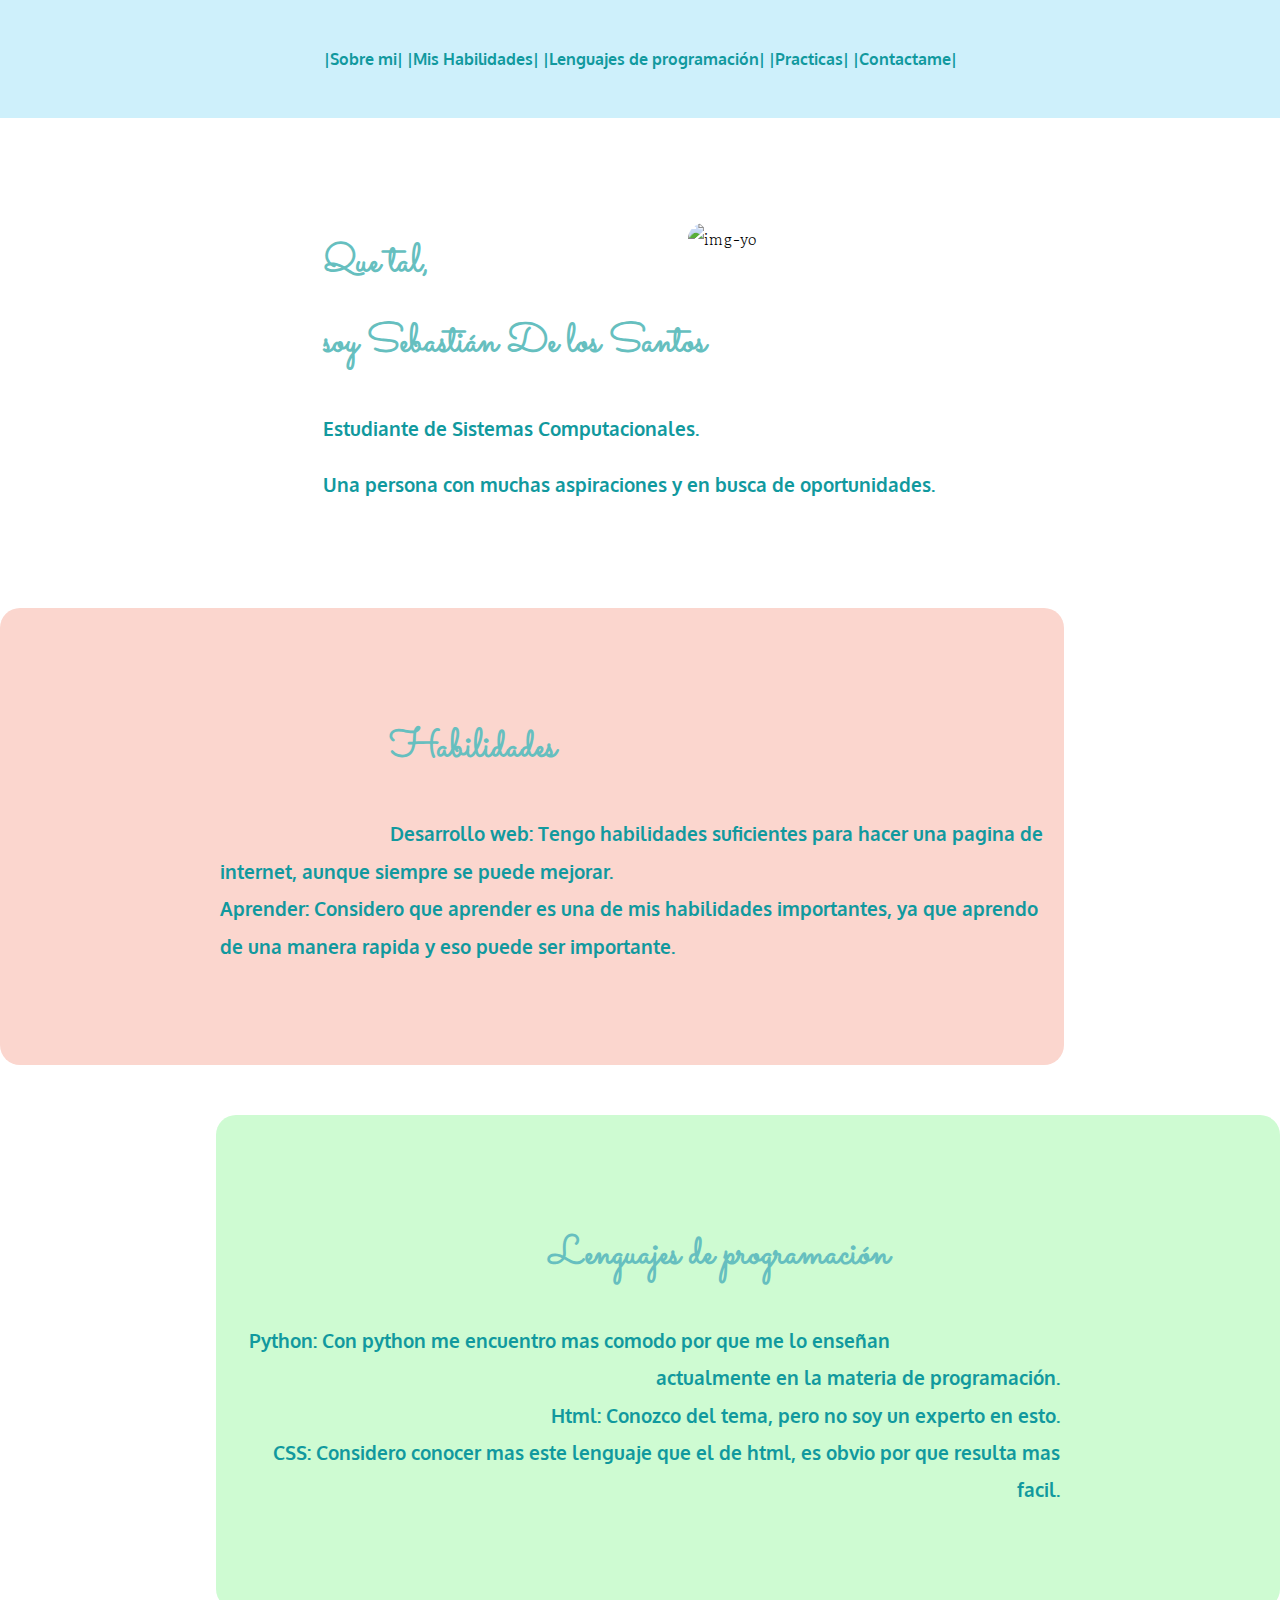
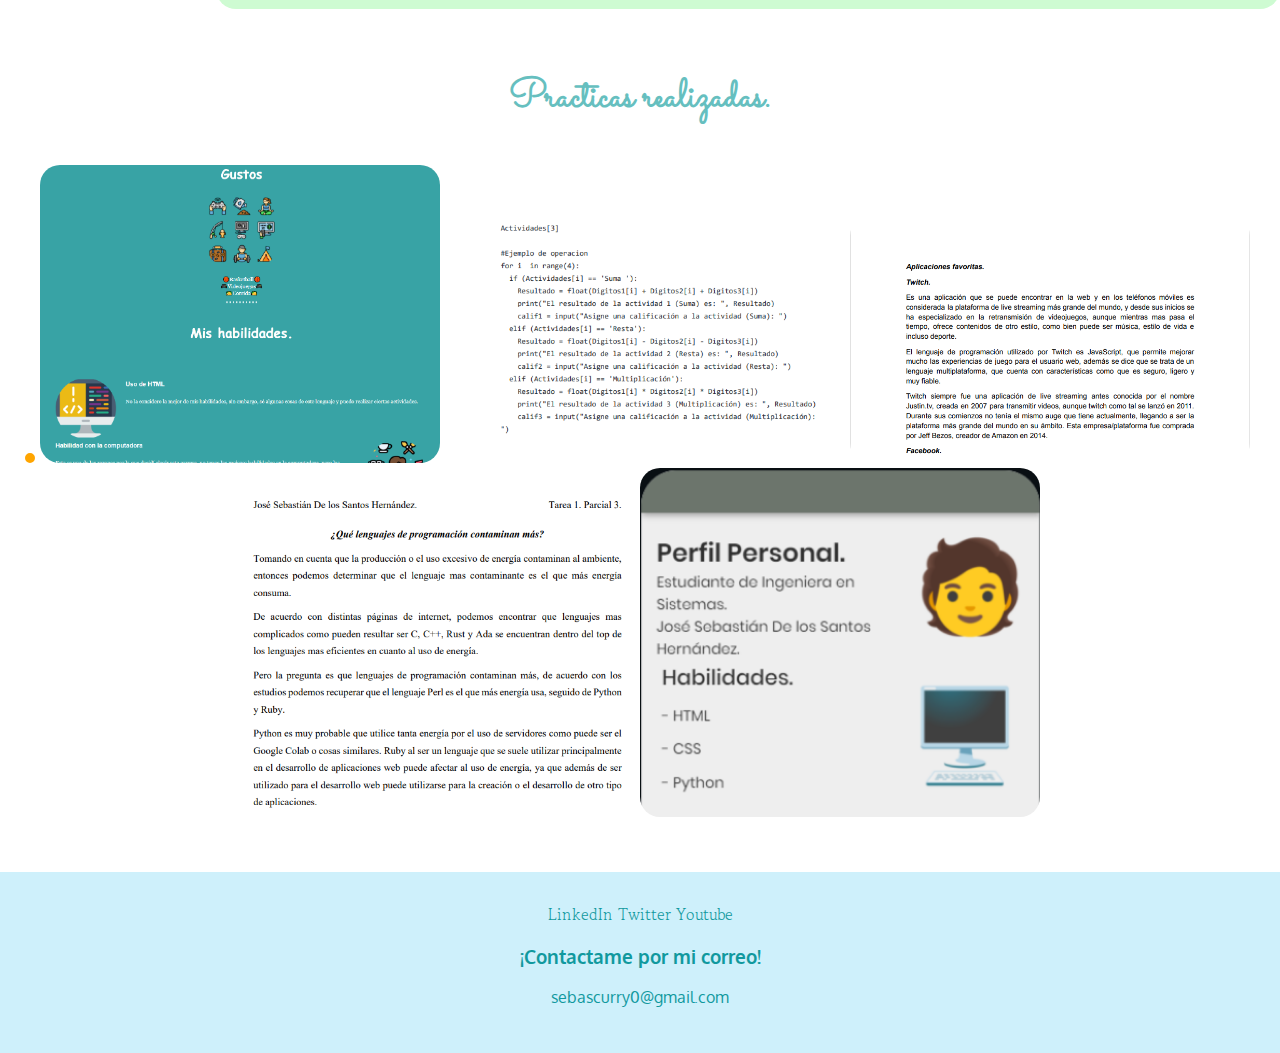
==== index.html @ 53a0e7ec "Update index.html" ====
<!DOCTYPE html>
<html lang="en" dir="ltr">
  <head>
    <meta charset="utf-8">
    <title>Portafolio web.</title>
    <link rel="stylesheet" href="css/styles.css">
    <link href="https://fonts.googleapis.com/css2?family=Gowun+Batang&display=swap" rel="stylesheet">
    <link href="https://fonts.googleapis.com/css2?family=Gowun+Batang&family=Oxygen:wght@300&display=swap" rel="stylesheet">
    <link href="https://fonts.googleapis.com/css2?family=Sacramento&display=swap" rel="stylesheet">
  </head>
<body>
  <div class="barra">
    <table class="tabla-menu" >
      <tr>
        <th><p><a href="#sobre_mi">|Sobre mi|</a></p></th>
        <th><p><a href="#mis_habs">|Mis Habilidades|</a></p></th>
        <th><p><a href="#mis_atributos">|Lenguajes de programación|</a></p></th>
        <th><p><a href="#mis_practicas">|Practicas|</a></p></th>
        <th><p><a href="#contacta_me">|Contactame|</a></th>
      </tr>
    </table>
   </div>
    <div id="sobre_mi" class="datos-personalescon">
      <div class="datos-personales">
        <div class="fila-datos">
          <img class="img-yo"src="https://cdn-icons-png.flaticon.com/512/4333/4333609.png" alt="img-yo">
          <h1>Que tal, soy Sebastián De los Santos</h1>
          <h3>Estudiante de Sistemas Computacionales.</h3>
          <h3>Una persona con muchas aspiraciones y en busca de oportunidades.</h3>
        </div>
      </div>
    </div>
    <div id="mis_habs" class="contenedor-hab">
      <div class="fila-habilidades">
        <img class="hab"src="https://cdn-icons-png.flaticon.com/512/924/924467.png" alt="">
        <div class="texto-habilidades">
        <h1>Habilidades</h1>
        <h3>Desarrollo web: Tengo habilidades suficientes para hacer una pagina de internet, aunque siempre se puede mejorar.
        <br>Aprender: Considero que aprender es una de mis habilidades importantes, ya que aprendo de una  manera rapida y eso puede ser importante.</h3>
        </div>
      </div>
    </div>
  <div id="mis_atributos" class="lenguajes-programacion">
    <div class="fila-lenguaje">
      <img class="img-codigo" src="https://cdn-icons-png.flaticon.com/512/2570/2570575.png" alt="">
      <div class="texto-programacion">
        <h1>Lenguajes de programación</h1>
        <h3>Python: Con python me encuentro mas comodo por que me lo enseñan actualmente en la materia de programación.
        <br>Html: Conozco del tema, pero no soy un experto en esto.
        <br>CSS: Considero conocer mas este lenguaje que el de html, es obvio por que resulta mas facil.</h3>
      </div>
    </div>
  </div>
  <div id="mis_practicas" class="practicas">
    <h1>Practicas realizadas.</h1>
    <a href="descargas/Actividad1.pdf" download="index.html"><img style="border: 5px solid; color: orange;" class="practica1" src="imagenes/Actividad1.PNG" alt=""></a>
    <a href="descargas/practica1/index.html" download="index.html"><img "border: 5px solid; color: orange;" class="practica1" src="imagenes/practica1.PNG" alt=""></a>
    <a href="descargas/Practica_Listas.pdf"><img "border: 5px solid; color: orange;" class="practica1" src="imagenes/Practica3.PNG" alt=""></a>
    <a href="descargas/practica2.pdf"><img "border: 5px solid; color: orange;" class="practica1" src="imagenes/practica2.PNG" alt=""></a>
    <a href="descargas/Actividad2.pdf" download="index.html"><img "border: 5px solid; color: orange;" class="practica1" src="imagenes/Actividad2.PNG" alt=""></a>
    <a href="descargas/Practica5.pdf"><img "border: 5px solid; color: orange;" class="practica1" src="imagenes/Practica4.PNG" alt=""></a>
    <a href="https://app.flutterflow.io/run/ftvdbcSJFZcUapTpaAlu"><img "border: 5px solid; color: orange;" class="practica1" src="imagenes/appimage.PNG" alt=""></a>
    <a href="descargas/Practica9.pdf" download="index.html"><img "border: 5px solid; color: orange;" class="practica1" src="imagenes/Practica9.PNG" alt=""></a>
    
  </div>
  <div id="contacta_me" class="contenedor-bajo">
    <a class="pie-link" href="https://www.linkedin.com/">LinkedIn</a>
    <a class="pie-link" href="https://twitter.com/">Twitter</a>
    <a class="pie-link" href="https://www.youtube.com/">Youtube</a>
    <h3>¡Contactame por mi correo! <br></h3>
        <p>sebascurry0@gmail.com</p>

  </div>

</body>
</html>


  </body>
</html>
---- css/styles.css ----
body{
  margin: 0;
  text-align: center;
  font-family: 'Gowun Batang', serif;
  background-color: #white;
  position: static;
  width: 100%;
}
h1{
  color: #66BFBF;
  font-size: 250%;
  margin-top: 50px;
  font-family: "Sacramento", cursive;
  line-height: 2;
}

h2 {
  color: #66BFBF;
  font-family: 'Oxygen', sans-serif;
  font-size: 2.5rem;
  font-weight: normal;
  line-height: 2;
}

h3 {
  font-family: 'Oxygen', sans-serif;
  color: #11999E;
}
p{
  font-family: 'Oxygen', sans-serif;
  color:#11999E;
}
a:link{
  color:#11999E;
  text-decoration: none;
}
a:visited{
  color:#FF0000;
  text-decoration: none;
}


.barra{
  background-color: #CEF0FB;
  padding: 30px 0 30px;
}
.contenedor-alto{
  background-color: #EAF6F6;
  position: relative;
  margin: auto;
  padding-top: 50px;
  padding-bottom: 50px;
  width: 100%;

}
.img-yo {
  width: 270px;
  float: right;
  border-radius: 100px;
  margin-left: 250px;

}

.fila-datos{
  width: 50%;
  margin: auto;
  margin-top: 100px;
  margin-bottom: 100px;
  text-align: left;
  line-height: 2;
  position: static;
}

.hab{
  width: 270px;
  float: left;
  border-radius: 100px;
  margin-right: 100px;
  padding-top: 50px;
  padding-bottom: 60px;
}
.texto-habilidades{
  text-align: left,justify;
  margin-left: 200px
}

.datos-personalescon{
  background-color: white;
  position: static;
  padding: 5px;
  border-radius: 20px;

}

.contenedor-hab{
  width: 80%;
  background-color: #FBD6CE;
  float: left;
  border-radius: 20px;
  margin-right: 10%;
  padding-left: 20px;
  padding-right: 20px;
}

.fila-habilidades{
  margin: auto;
  margin-top: 100px;
  margin-bottom: 100px;
  text-align: left;
  line-height: 2;
}

.lenguajes-programacion {
  width: 80%;
  margin-top: 50px;
  background-color: #CEFBD2;
  float: right;
  border-radius: 20px;
  margin-left: 10%;
  padding-left: 20px;
  padding-right: 20px;

}
.fila-lenguaje{
  margin: auto;
  margin-top: 100px;
  margin-bottom: 100px;
  text-align: right;
  line-height: 2;
}

.img-codigo{
    width: 270px;
    float: right;
    border-radius: 100px;
    margin-left: 100px;
    padding-top: 60px;
    padding-bottom: 60px;
}

.texto-programacion{
  text-align: left,justify;
  margin-right: 200px;
}

.tabla-practicas{
  text-align: center;
}

.practicas{
  margin-top: 1050px;
  background-color: white;
  position: static;
  border-radius: 20px;
  padding-left: 20px;
  padding-right: 20px;

}
.practica1 {
  width: 400px;
  border-radius: 20px;
}
.contenedor-bajo {
  background-color: #CEF0FB;
  padding: 30px 0 30px;
  margin-top: 50px;
}

.tabla-menu{
  text-align: center;
  margin-left: auto;
  margin-right: auto;
  cellspacing: 2px;
}
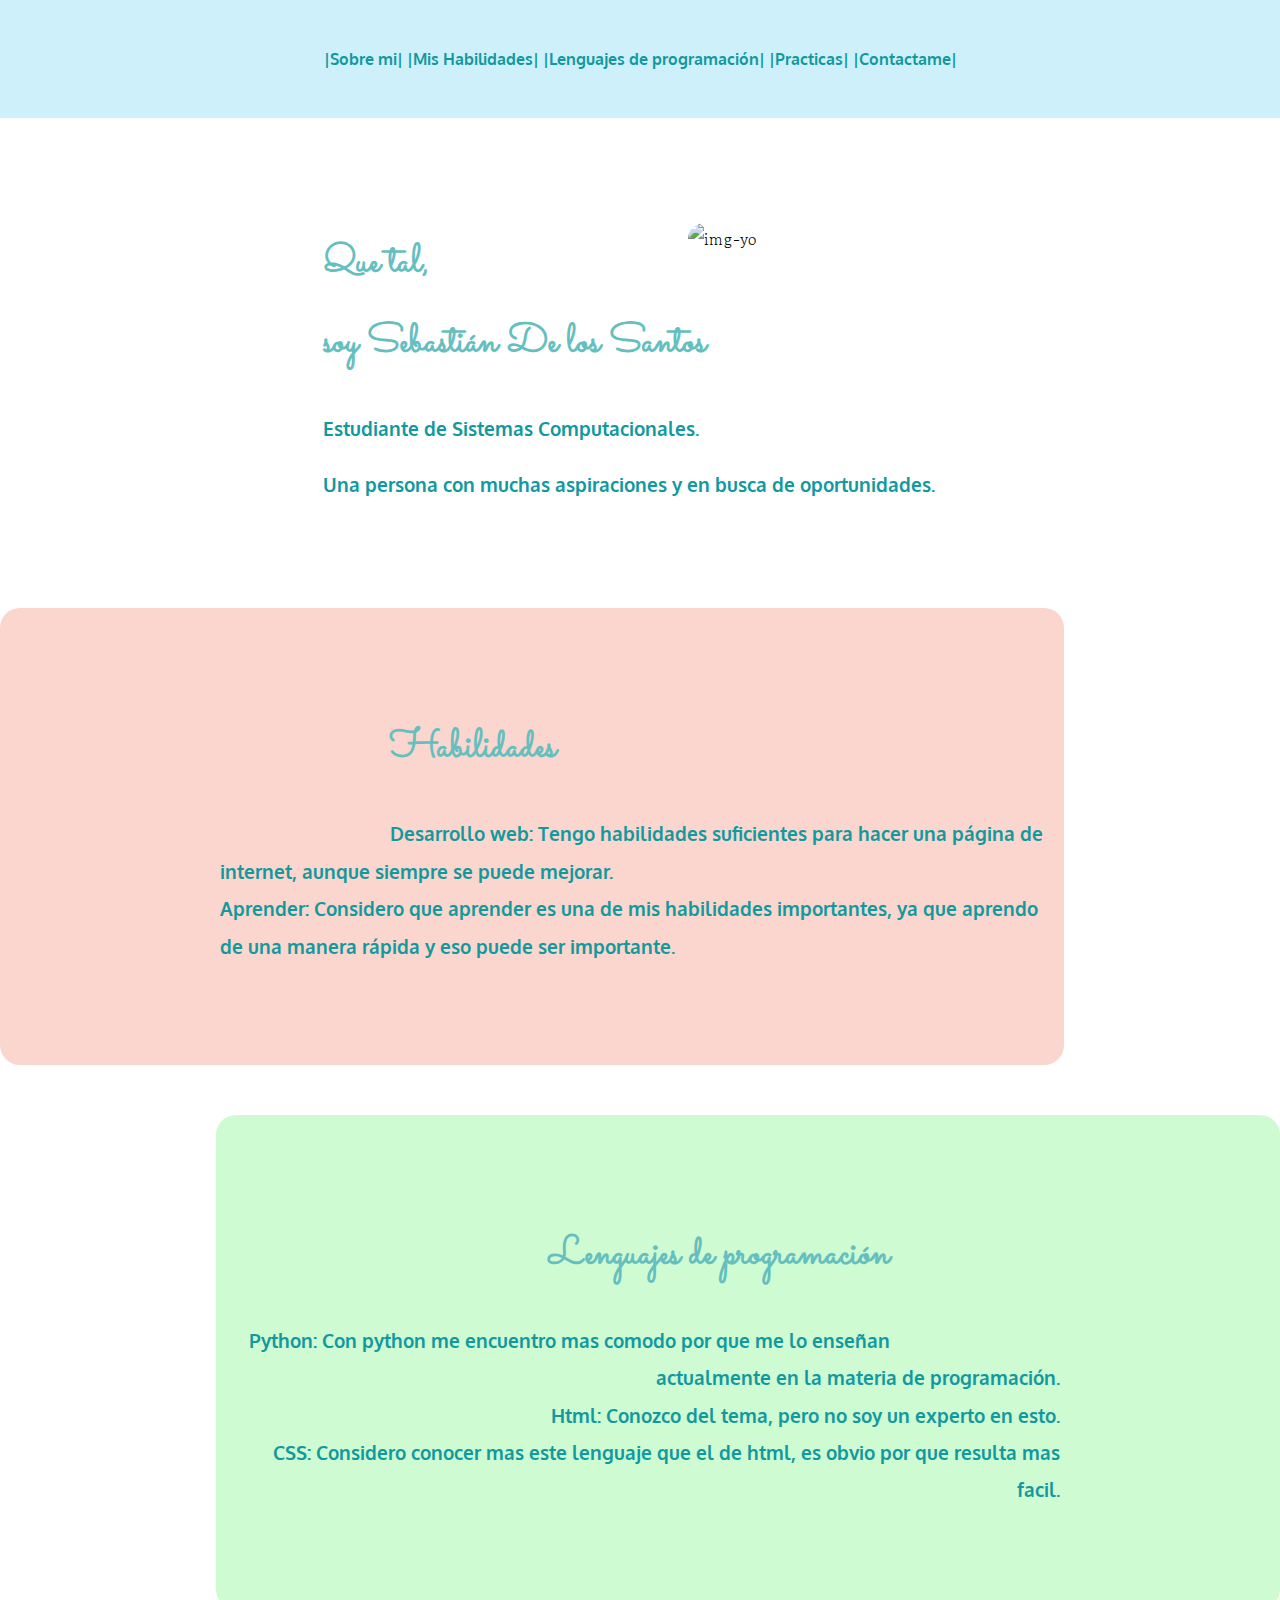
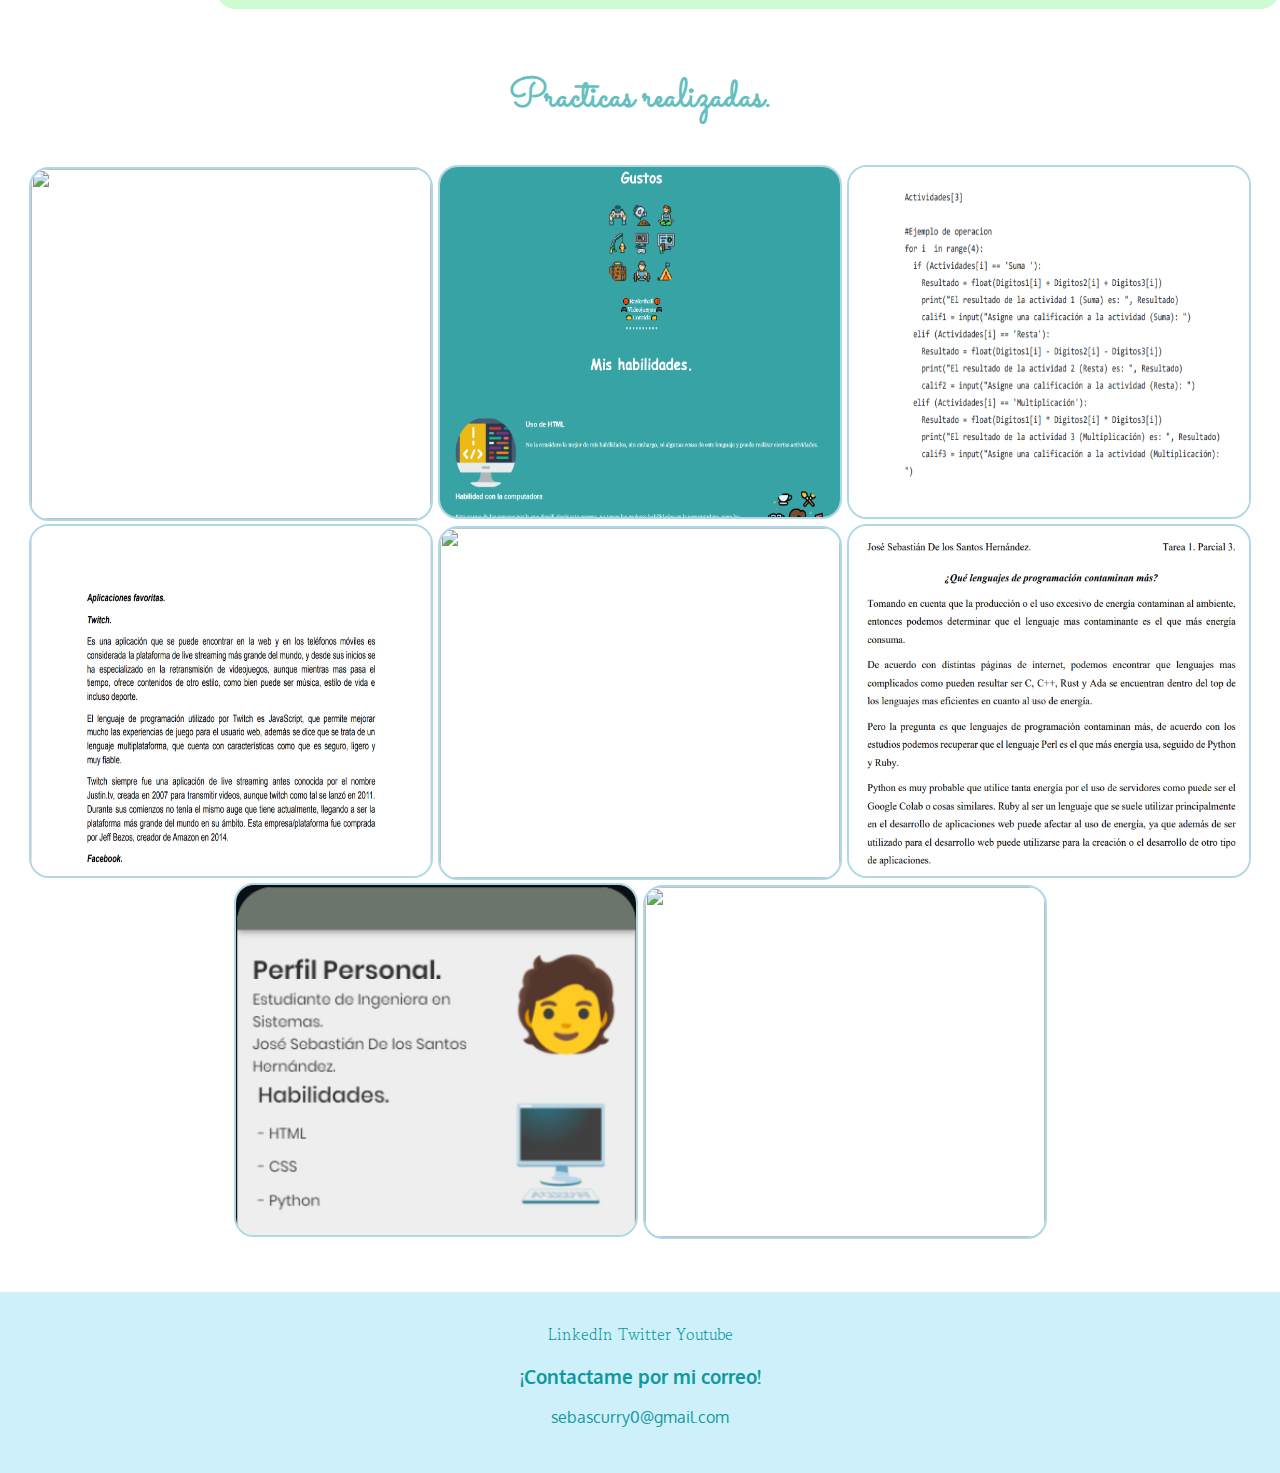
==== commit ba517348: "Update index.html" ====
--- a/index.html
+++ b/index.html
@@ -35,8 +35,8 @@
         <img class="hab"src="https://cdn-icons-png.flaticon.com/512/924/924467.png" alt="">
         <div class="texto-habilidades">
         <h1>Habilidades</h1>
-        <h3>Desarrollo web: Tengo habilidades suficientes para hacer una pagina de internet, aunque siempre se puede mejorar.
-        <br>Aprender: Considero que aprender es una de mis habilidades importantes, ya que aprendo de una  manera rapida y eso puede ser importante.</h3>
+        <h3>Desarrollo web: Tengo habilidades suficientes para hacer una página de internet, aunque siempre se puede mejorar.
+        <br>Aprender: Considero que aprender es una de mis habilidades importantes, ya que aprendo de una  manera rápida y eso puede ser importante.</h3>
         </div>
       </div>
     </div>
@@ -53,14 +53,14 @@
   </div>
   <div id="mis_practicas" class="practicas">
     <h1>Practicas realizadas.</h1>
-    <a href="descargas/Actividad1.pdf" download="index.html"><img style="border: 5px solid; color: orange;" class="practica1" src="imagenes/Actividad1.PNG" alt=""></a>
-    <a href="descargas/practica1/index.html" download="index.html"><img "border: 5px solid; color: orange;" class="practica1" src="imagenes/practica1.PNG" alt=""></a>
-    <a href="descargas/Practica_Listas.pdf"><img "border: 5px solid; color: orange;" class="practica1" src="imagenes/Practica3.PNG" alt=""></a>
-    <a href="descargas/practica2.pdf"><img "border: 5px solid; color: orange;" class="practica1" src="imagenes/practica2.PNG" alt=""></a>
-    <a href="descargas/Actividad2.pdf" download="index.html"><img "border: 5px solid; color: orange;" class="practica1" src="imagenes/Actividad2.PNG" alt=""></a>
-    <a href="descargas/Practica5.pdf"><img "border: 5px solid; color: orange;" class="practica1" src="imagenes/Practica4.PNG" alt=""></a>
-    <a href="https://app.flutterflow.io/run/ftvdbcSJFZcUapTpaAlu"><img "border: 5px solid; color: orange;" class="practica1" src="imagenes/appimage.PNG" alt=""></a>
-    <a href="descargas/Practica9.pdf" download="index.html"><img "border: 5px solid; color: orange;" class="practica1" src="imagenes/Practica9.PNG" alt=""></a>
+    <a href="descargas/Actividad1.pdf" download="index.html"><img style="border: 2px solid; color: lightblue;" class="practica1" src="imagenes/Actividad1.PNG" alt=""></a>
+    <a href="descargas/practica1/index.html" download="index.html"><img style="border: 2px solid; color: lightblue;" class="practica1" src="imagenes/practica1.PNG" alt=""></a>
+    <a href="descargas/Practica_Listas.pdf"><img style="border: 2px solid; color: lightblue;" class="practica1" src="imagenes/Practica3.PNG" alt=""></a>
+    <a href="descargas/practica2.pdf"><img style="border: 2px solid; color: lightblue;" class="practica1" src="imagenes/practica2.PNG" alt=""></a>
+    <a href="descargas/Actividad2.pdf" download="index.html"><img style="border: 2px solid; color: lightblue;" class="practica1" src="imagenes/Actividad2.PNG" alt=""></a>
+    <a href="descargas/Practica5.pdf"><img style="border: 2px solid; color: lightblue;" class="practica1" src="imagenes/Practica4.PNG" alt=""></a>
+    <a href="https://app.flutterflow.io/run/ftvdbcSJFZcUapTpaAlu"><img style="border: 2px solid; color: lightblue;" class="practica1" src="imagenes/appimage.PNG" alt=""></a>
+    <a href="descargas/Practica9.pdf" download="index.html"><img style="border: 2px solid; color: lightblue;" class="practica1" src="imagenes/Practica9.PNG" alt=""></a>
     
   </div>
   <div id="contacta_me" class="contenedor-bajo">
--- a/css/styles.css
+++ b/css/styles.css
@@ -156,8 +156,13 @@
   padding-right: 20px;
 
 }
+.practica1:hover {
+  opacity: 1;
+  color: lightblue;
+}
 .practica1 {
   width: 400px;
+  height: 350px;
   border-radius: 20px;
 }
 .contenedor-bajo {
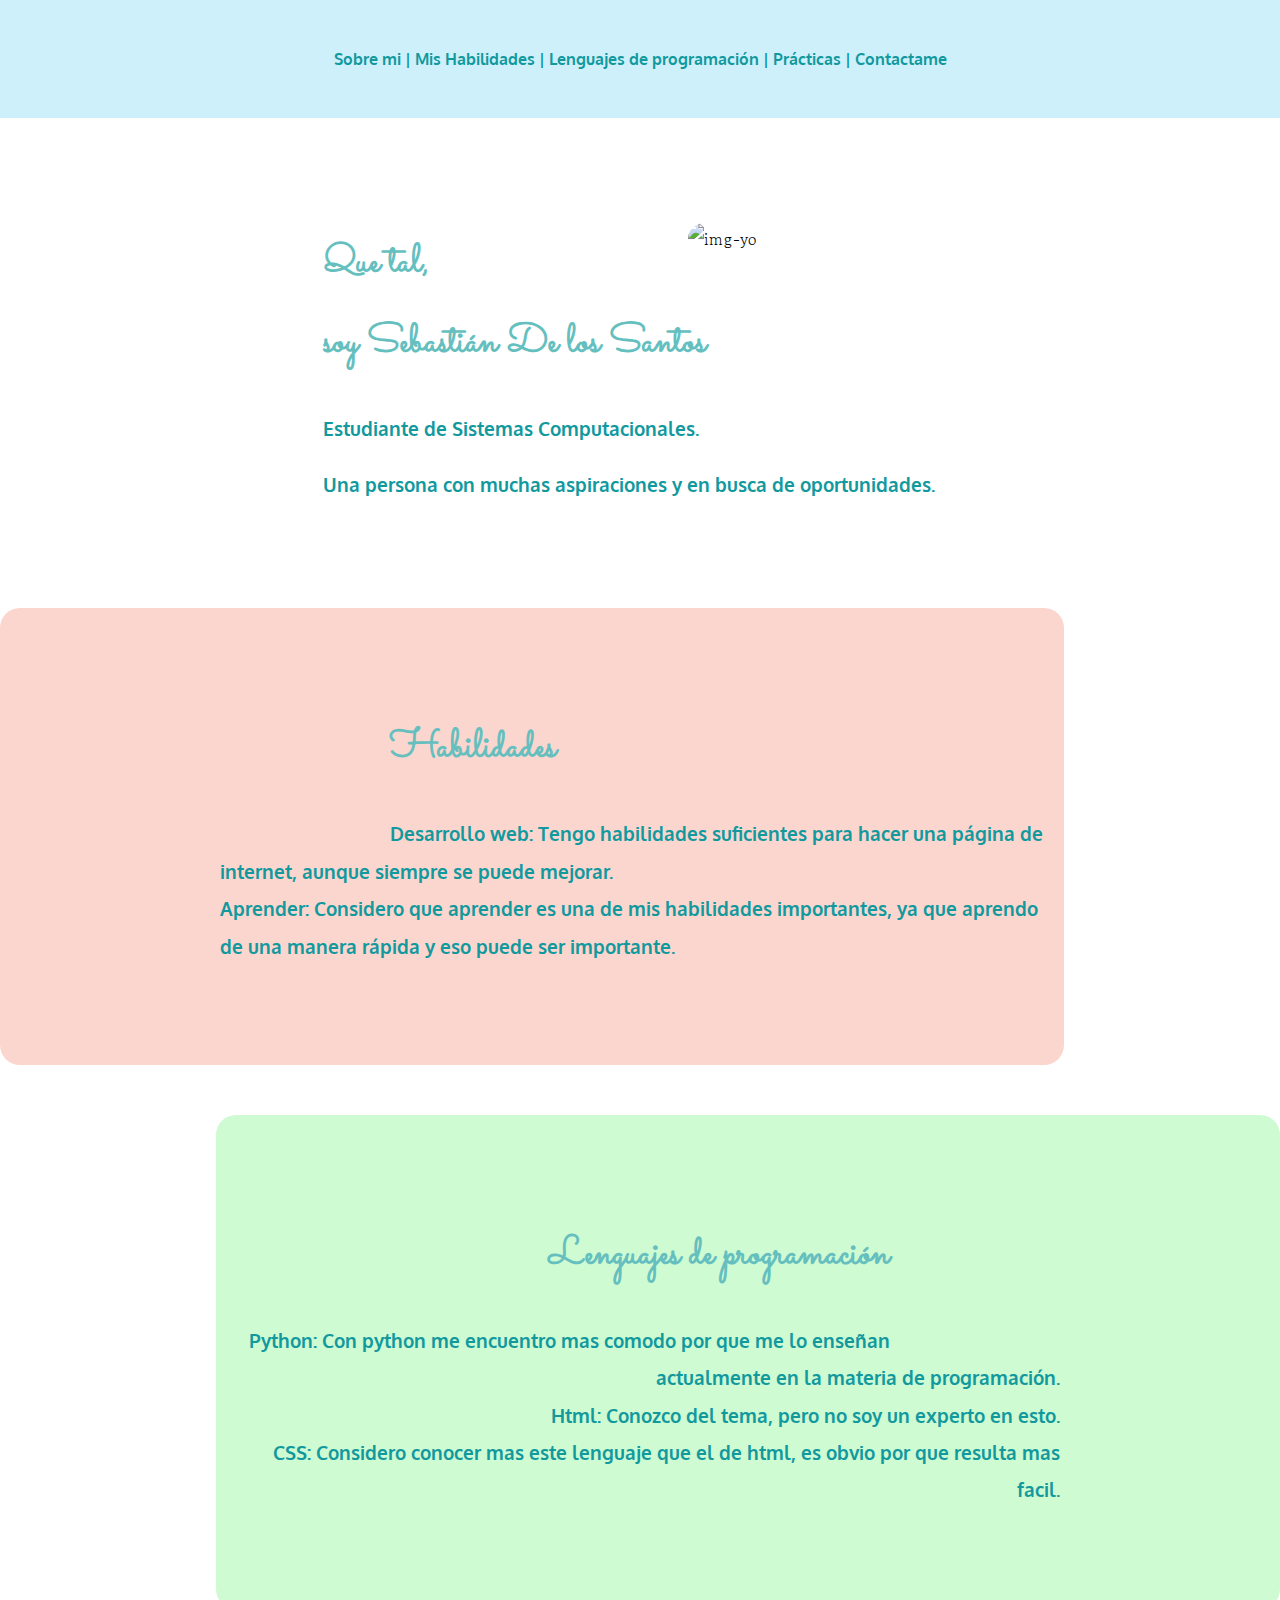
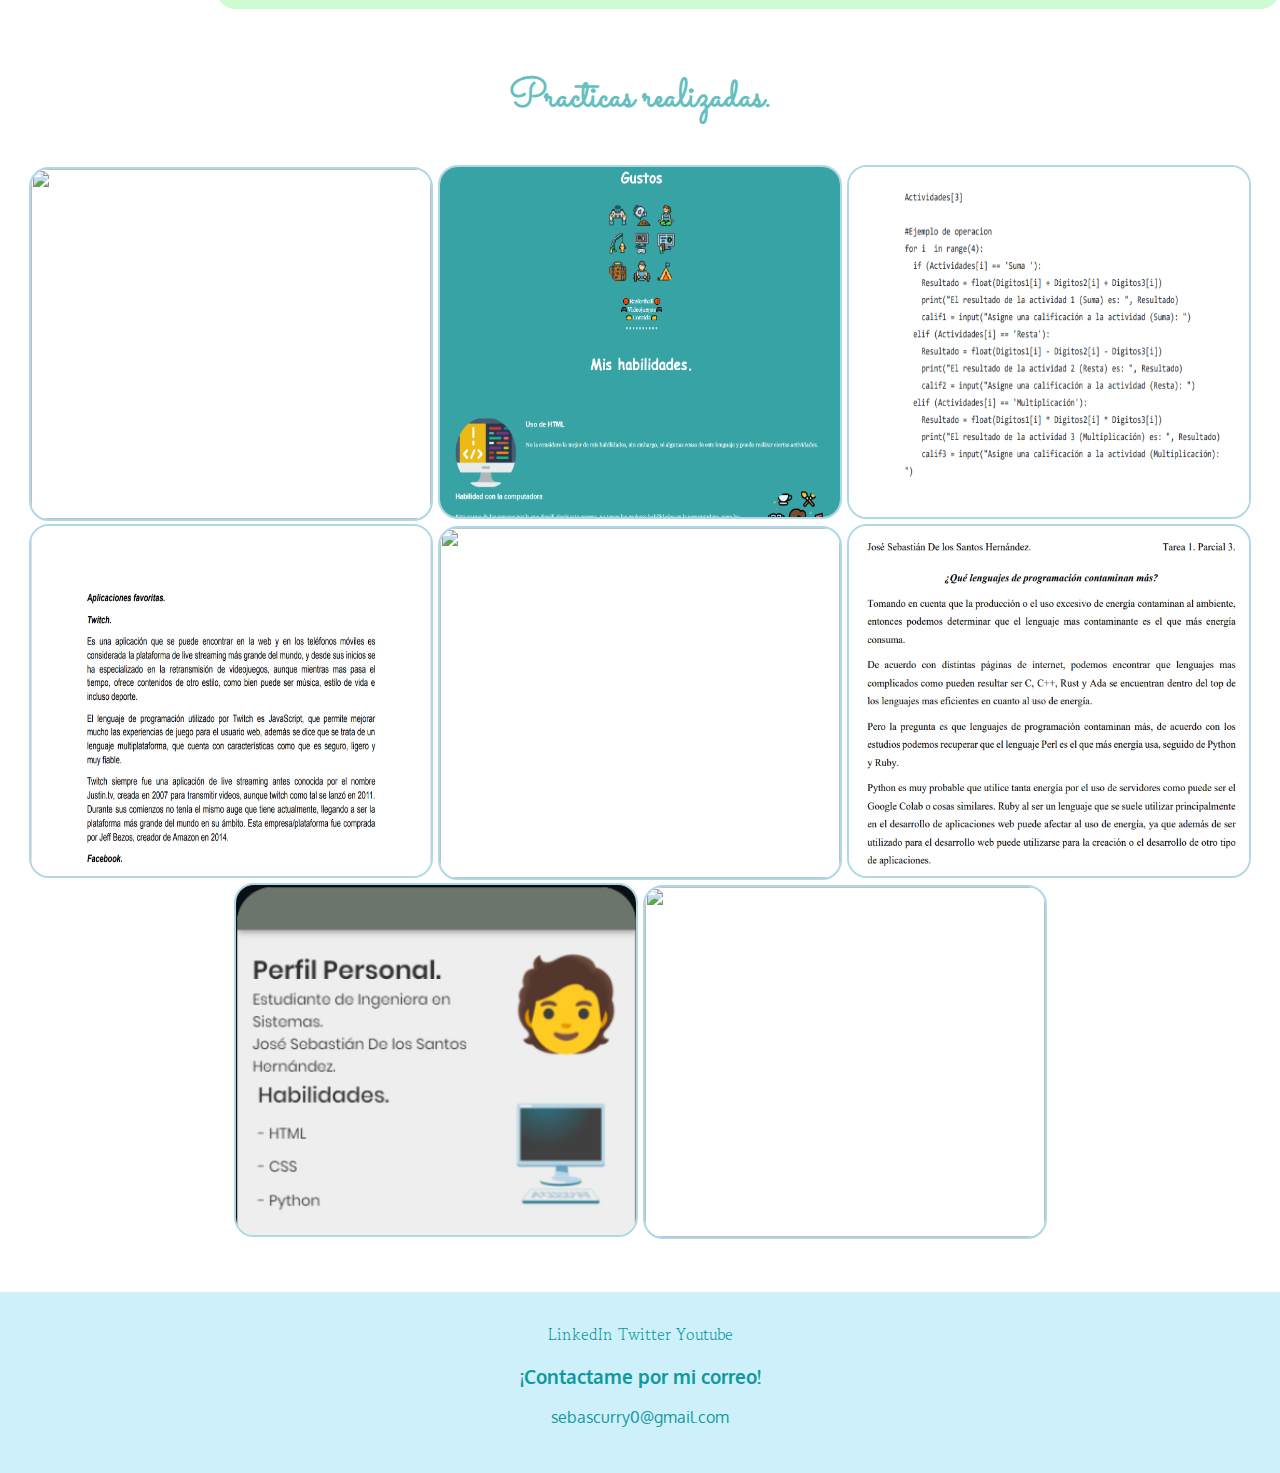
==== commit 39222b97: "Update index.html" ====
--- a/index.html
+++ b/index.html
@@ -12,11 +12,15 @@
   <div class="barra">
     <table class="tabla-menu" >
       <tr>
-        <th><p><a href="#sobre_mi">|Sobre mi|</a></p></th>
-        <th><p><a href="#mis_habs">|Mis Habilidades|</a></p></th>
-        <th><p><a href="#mis_atributos">|Lenguajes de programación|</a></p></th>
-        <th><p><a href="#mis_practicas">|Practicas|</a></p></th>
-        <th><p><a href="#contacta_me">|Contactame|</a></th>
+        <th><p><a href="#sobre_mi">Sobre mi</a></p></th>
+        <th><p> | </p></th>
+        <th><p><a href="#mis_habs">Mis Habilidades</a></p></th>
+        <th><p> | </p></th>
+        <th><p><a href="#mis_atributos">Lenguajes de programación</a></p></th>
+        <th><p> | </p></th>
+        <th><p><a href="#mis_practicas">Prácticas</a></p></th>
+        <th><p> | </p></th>
+        <th><p><a href="#contacta_me">Contactame</a></th>
       </tr>
     </table>
    </div>
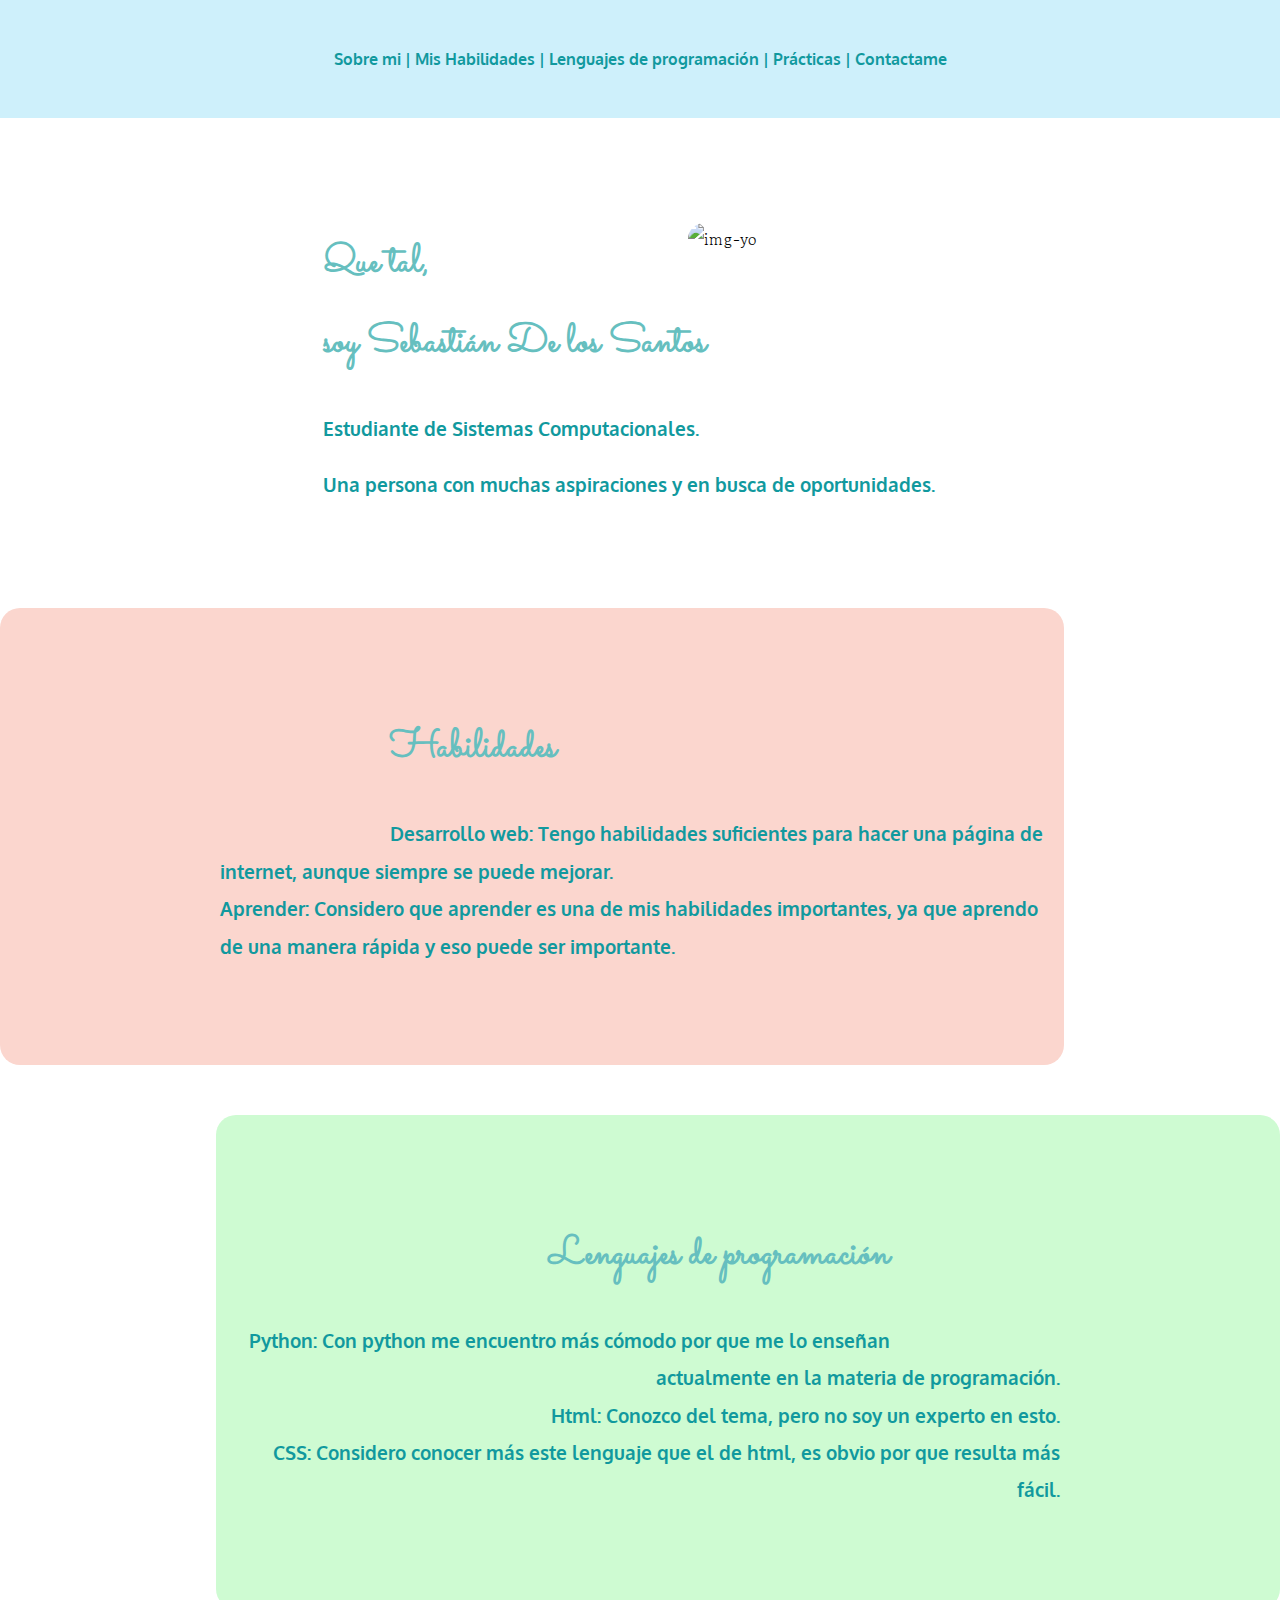
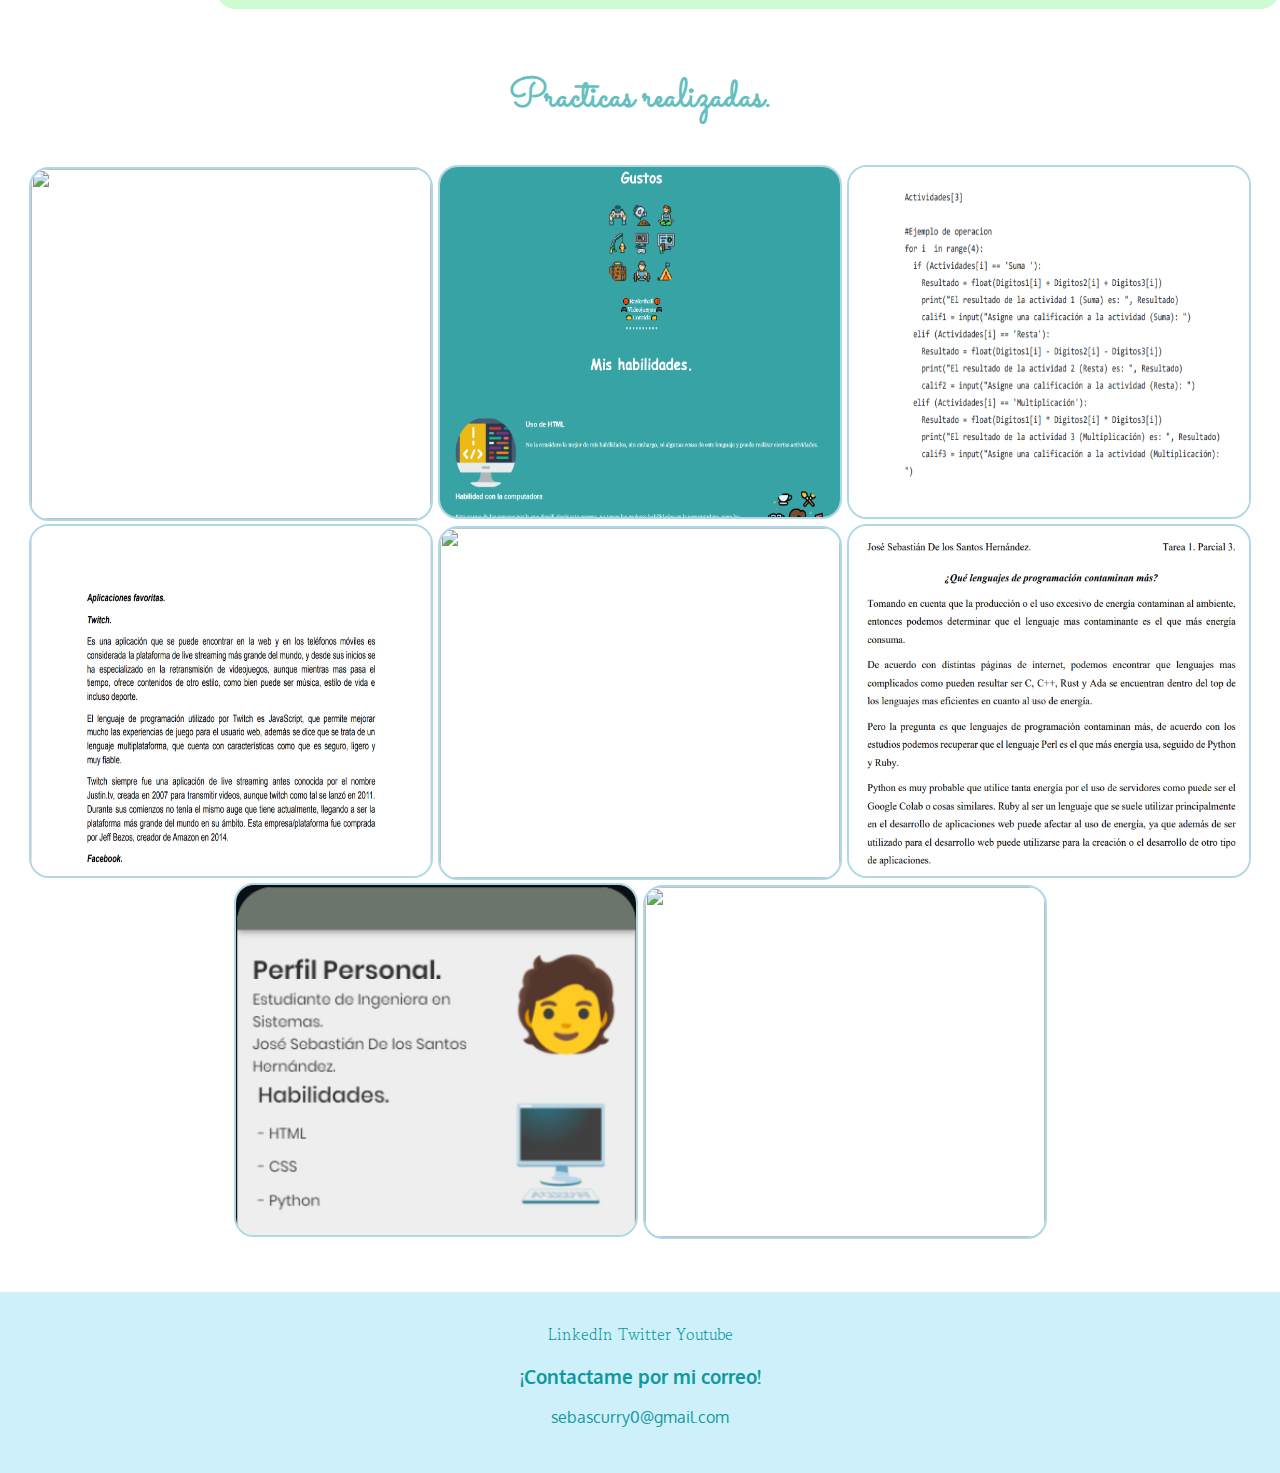
==== commit 93972457: "Update index.html" ====
--- a/index.html
+++ b/index.html
@@ -49,9 +49,9 @@
       <img class="img-codigo" src="https://cdn-icons-png.flaticon.com/512/2570/2570575.png" alt="">
       <div class="texto-programacion">
         <h1>Lenguajes de programación</h1>
-        <h3>Python: Con python me encuentro mas comodo por que me lo enseñan actualmente en la materia de programación.
+        <h3>Python: Con python me encuentro más cómodo por que me lo enseñan actualmente en la materia de programación.
         <br>Html: Conozco del tema, pero no soy un experto en esto.
-        <br>CSS: Considero conocer mas este lenguaje que el de html, es obvio por que resulta mas facil.</h3>
+        <br>CSS: Considero conocer más este lenguaje que el de html, es obvio por que resulta más fácil.</h3>
       </div>
     </div>
   </div>
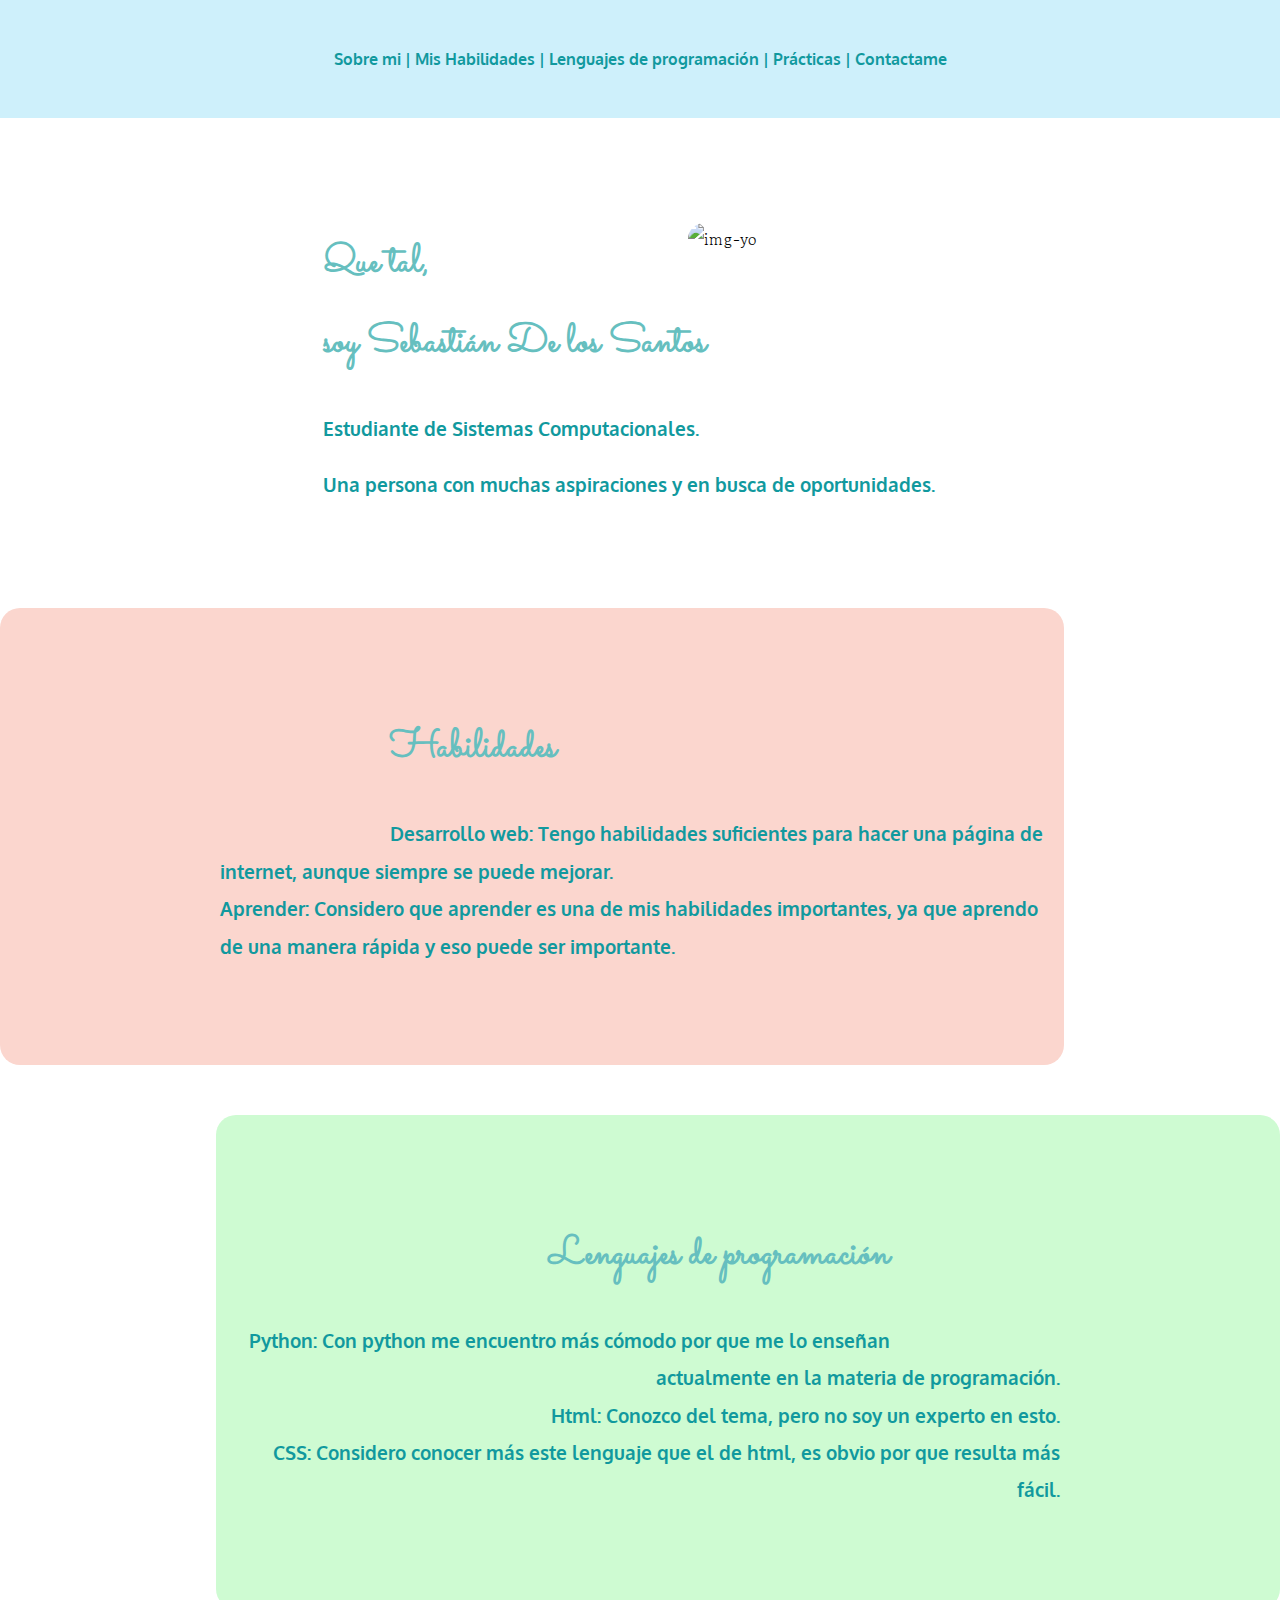
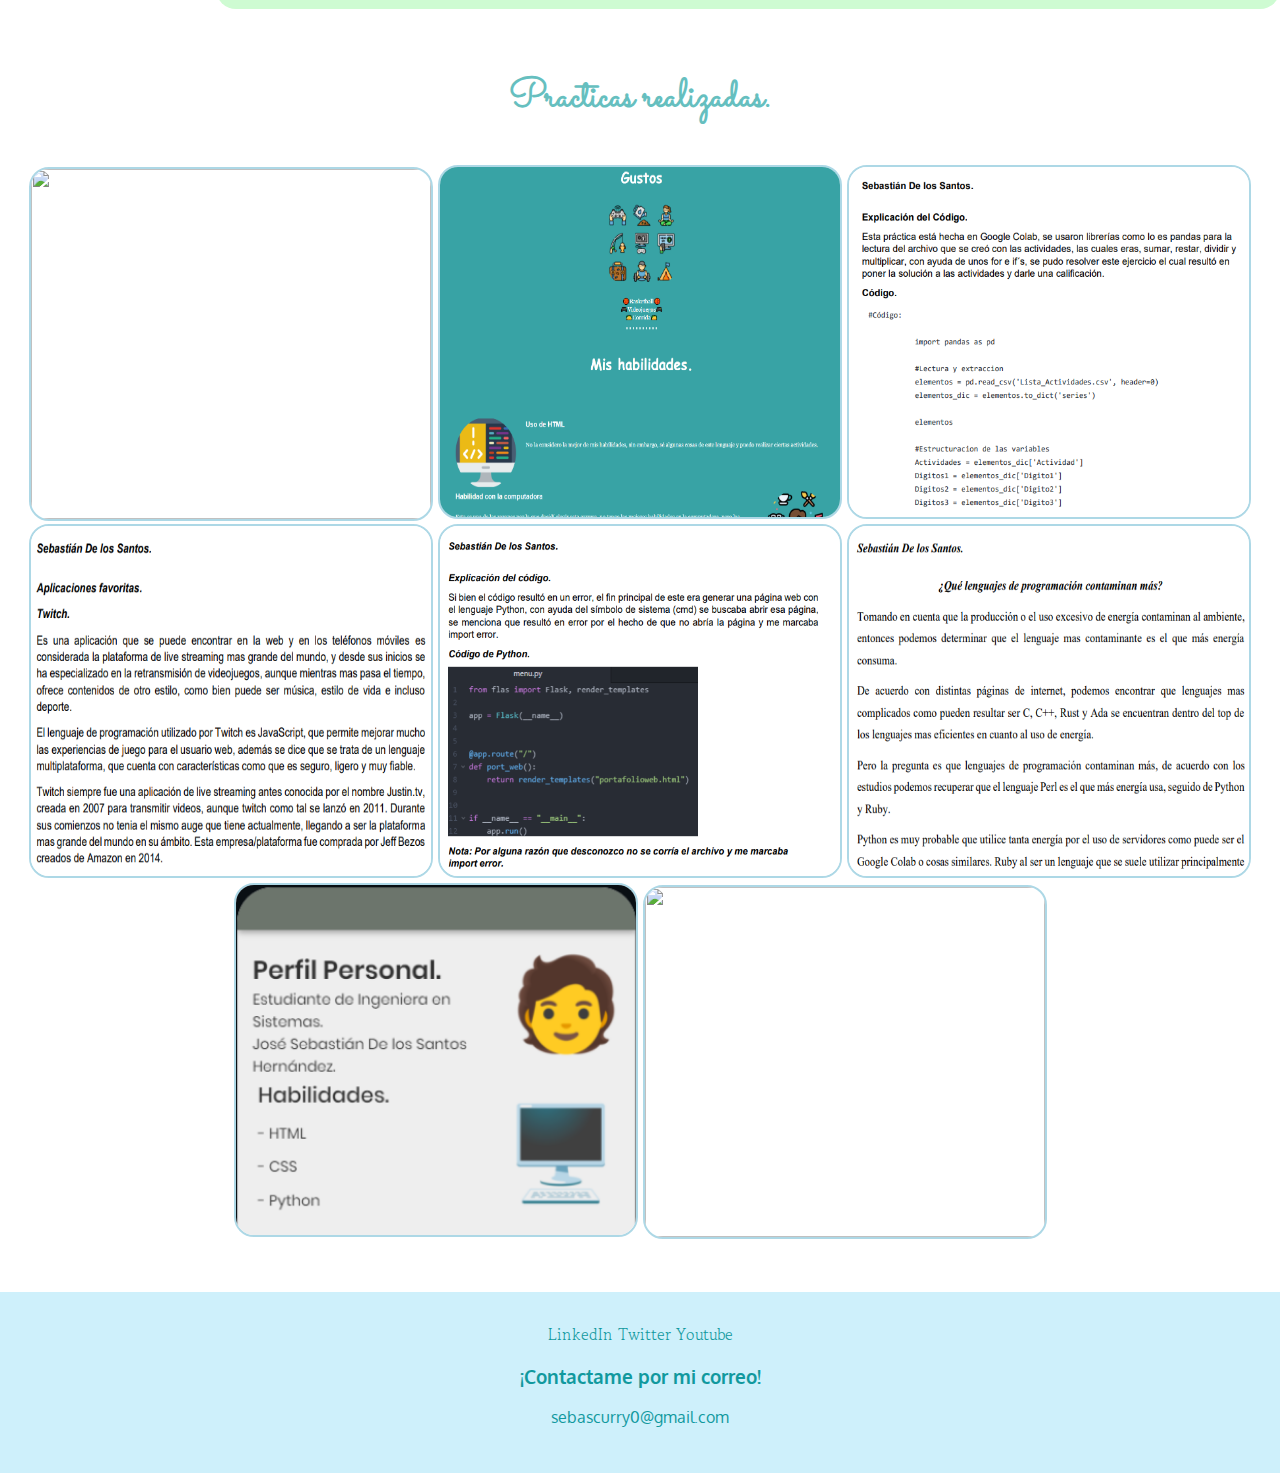
==== commit d2570b9a: "Update index.html" ====
--- a/index.html
+++ b/index.html
@@ -57,14 +57,14 @@
   </div>
   <div id="mis_practicas" class="practicas">
     <h1>Practicas realizadas.</h1>
-    <a href="descargas/Actividad1.pdf" download="index.html"><img style="border: 2px solid; color: lightblue;" class="practica1" src="imagenes/Actividad1.PNG" alt=""></a>
+    <a href="descargas/Actividad1.pdf"><img style="border: 2px solid; color: lightblue;" class="practica1" src="imagenes/Actividad1.PNG" alt=""></a>
     <a href="descargas/practica1/index.html" download="index.html"><img style="border: 2px solid; color: lightblue;" class="practica1" src="imagenes/practica1.PNG" alt=""></a>
     <a href="descargas/Practica_Listas.pdf"><img style="border: 2px solid; color: lightblue;" class="practica1" src="imagenes/Practica3.PNG" alt=""></a>
     <a href="descargas/practica2.pdf"><img style="border: 2px solid; color: lightblue;" class="practica1" src="imagenes/practica2.PNG" alt=""></a>
-    <a href="descargas/Actividad2.pdf" download="index.html"><img style="border: 2px solid; color: lightblue;" class="practica1" src="imagenes/Actividad2.PNG" alt=""></a>
+    <a href="descargas/Actividad2.pdf"><img style="border: 2px solid; color: lightblue;" class="practica1" src="imagenes/Actividad2.PNG" alt=""></a>
     <a href="descargas/Practica5.pdf"><img style="border: 2px solid; color: lightblue;" class="practica1" src="imagenes/Practica4.PNG" alt=""></a>
     <a href="https://app.flutterflow.io/run/ftvdbcSJFZcUapTpaAlu"><img style="border: 2px solid; color: lightblue;" class="practica1" src="imagenes/appimage.PNG" alt=""></a>
-    <a href="descargas/Practica9.pdf" download="index.html"><img style="border: 2px solid; color: lightblue;" class="practica1" src="imagenes/Practica9.PNG" alt=""></a>
+    <a href="descargas/practica9.html"><img style="border: 2px solid; color: lightblue;" class="practica1" src="imagenes/Practica9.PNG" alt=""></a>
     
   </div>
   <div id="contacta_me" class="contenedor-bajo">
